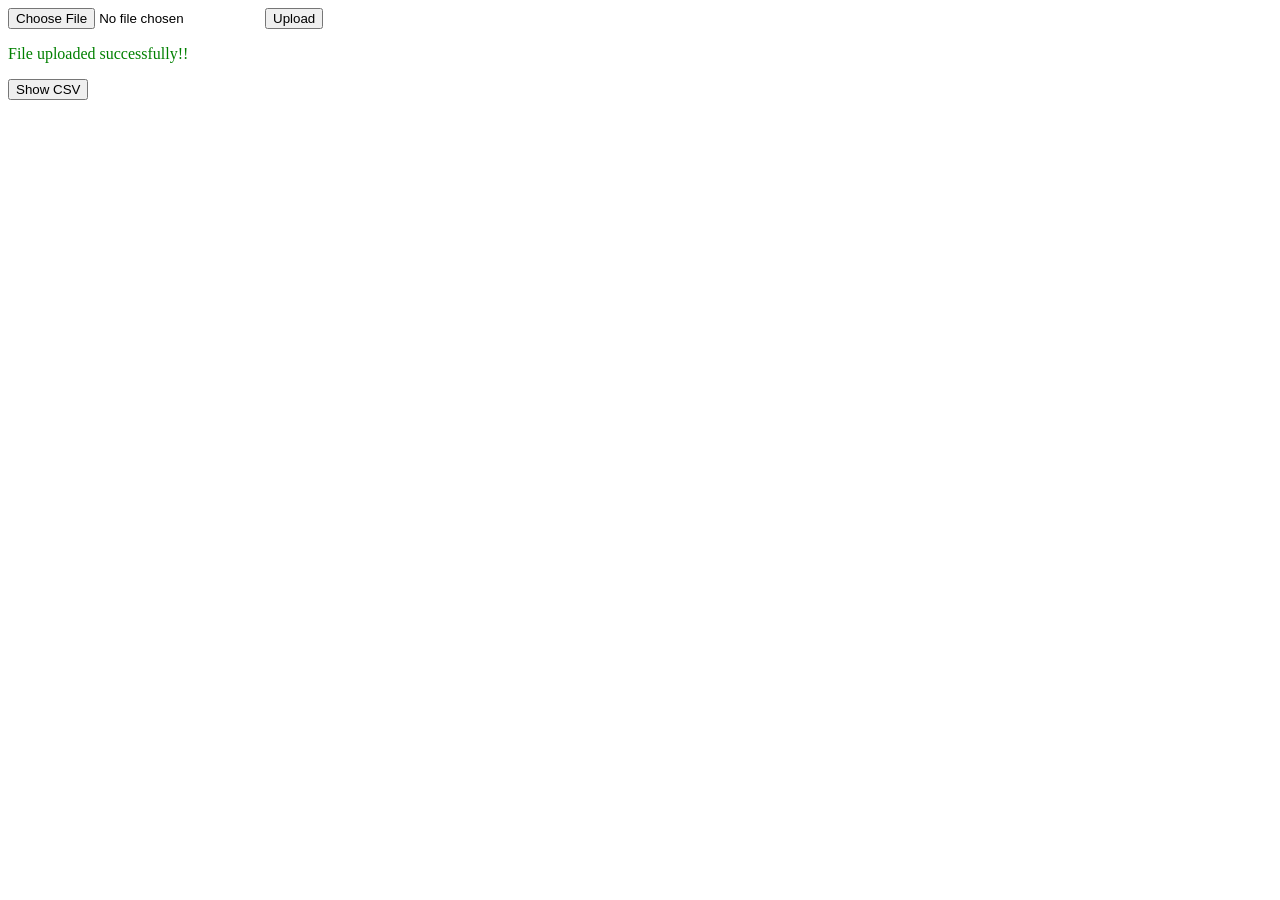
==== templates/index2.html @ f80ca310 "first commit" ====
<!DOCTYPE html>
<html> 
<head> 
    <title>Uploading & Reading CSV file</title> 
</head> 
<body> 
    <form method = "POST" enctype="multipart/form-data" action = "/">   
        <input type="file" name="file" accept=".csv">
        <input type = "submit" value="Upload"> 
    </form>
    <p style="color:green;"> File uploaded successfully!! </p>
  <form action="/show_data" target="_blank">
        <input type="submit" value="Show CSV"/>
    </form>
</body> 
</html>
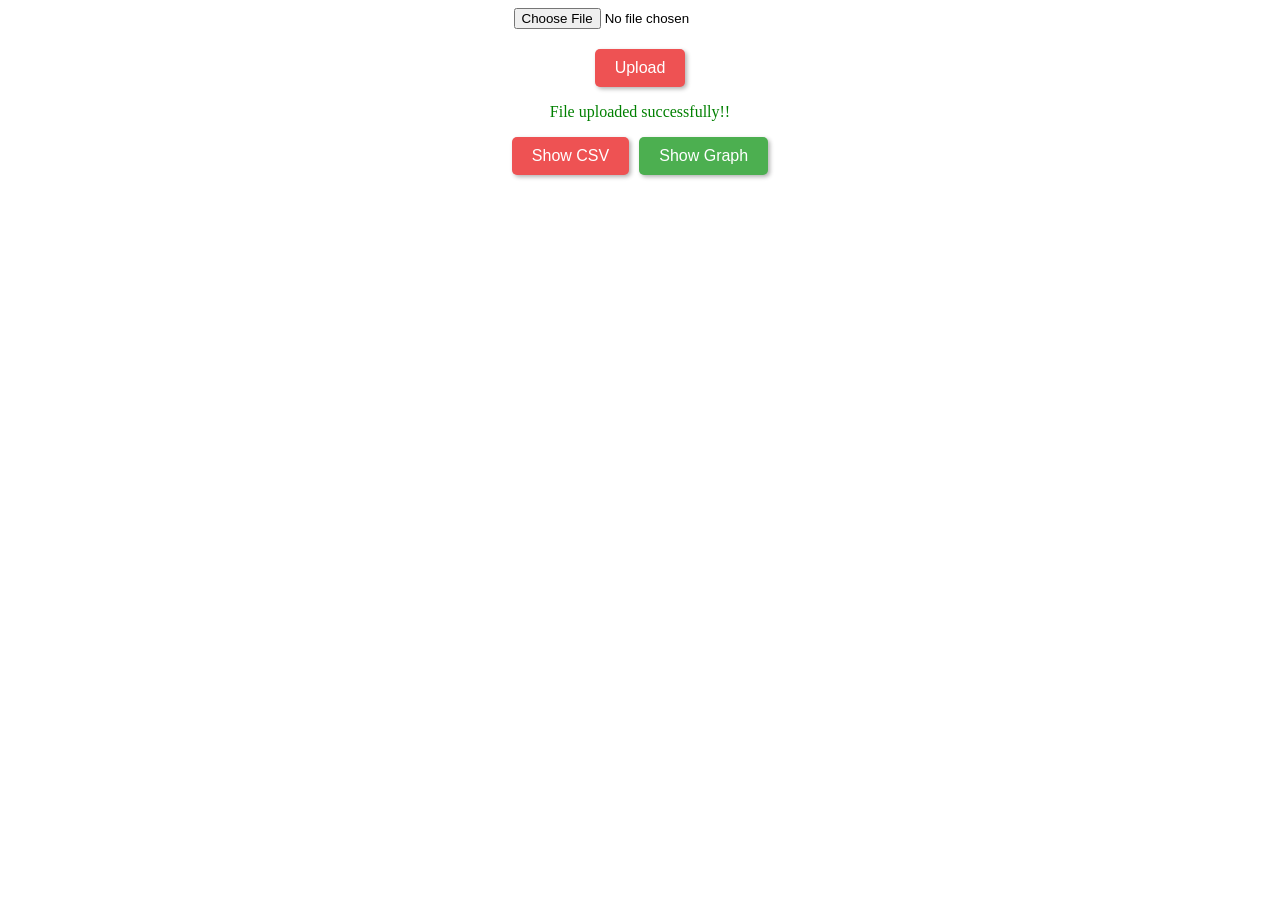
==== commit a29b49ee: "Update index2.html" ====
--- a/templates/index2.html
+++ b/templates/index2.html
@@ -1,17 +1,84 @@
-
 <!DOCTYPE html>
-<html> 
-<head> 
-    <title>Uploading & Reading CSV file</title> 
-</head> 
-<body> 
-    <form method = "POST" enctype="multipart/form-data" action = "/">   
-        <input type="file" name="file" accept=".csv">
-        <input type = "submit" value="Upload"> 
+<html>
+  <head>
+    <title>Uploading & Reading CSV file</title>
+  </head>
+  <body>
+    <form
+      method="POST"
+      enctype="multipart/form-data"
+      action="/"
+      style="
+        display: flex;
+        flex-direction: column;
+        justify-content: center;
+        align-items: center;
+      "
+    >
+      <input type="file" name="file" accept=".csv" />
+      <input
+        type="submit"
+        value="Upload"
+        style="
+          background-color: #ee5253;
+          color: white;
+          padding: 10px 20px;
+          text-align: center;
+          text-decoration: none;
+          display: inline-block;
+          font-size: 16px;
+          border-radius: 5px;
+          border: none;
+          cursor: pointer;
+          box-shadow: 2px 2px 4px rgba(0, 0, 0, 0.3);
+          transition: all 0.2s ease-in-out;
+          margin-top: 20px;
+        "
+      />
     </form>
-    <p style="color:green;"> File uploaded successfully!! </p>
-  <form action="/show_data" target="_blank">
-        <input type="submit" value="Show CSV"/>
-    </form>
-</body> 
-</html>+    <p style="color: green; text-align: center;">File uploaded successfully!!</p>
+    <div style="display: flex; justify-content: center; align-items: center">
+      <form action="/show_data" target="_blank">
+        <input
+          type="submit"
+          value="Show CSV"
+          style="
+            background-color: #ee5253;
+            color: white;
+            padding: 10px 20px;
+            text-align: center;
+            text-decoration: none;
+            display: inline-block;
+            font-size: 16px;
+            border-radius: 5px;
+            border: none;
+            cursor: pointer;
+            box-shadow: 2px 2px 4px rgba(0, 0, 0, 0.3);
+            transition: all 0.2s ease-in-out;
+          "
+        />
+      </form>
+      <form action="/print-plot" target="_blank">
+        <input
+          type="submit"
+          value="Show Graph"
+          style="
+            background-color: #4caf50;
+            color: white;
+            padding: 10px 20px;
+            text-align: center;
+            text-decoration: none;
+            display: inline-block;
+            font-size: 16px;
+            border-radius: 5px;
+            border: none;
+            cursor: pointer;
+            box-shadow: 2px 2px 4px rgba(0, 0, 0, 0.3);
+            transition: all 0.2s ease-in-out;
+            margin-left: 10px;
+          "
+        />
+      </form>
+    </div>
+  </body>
+</html>
